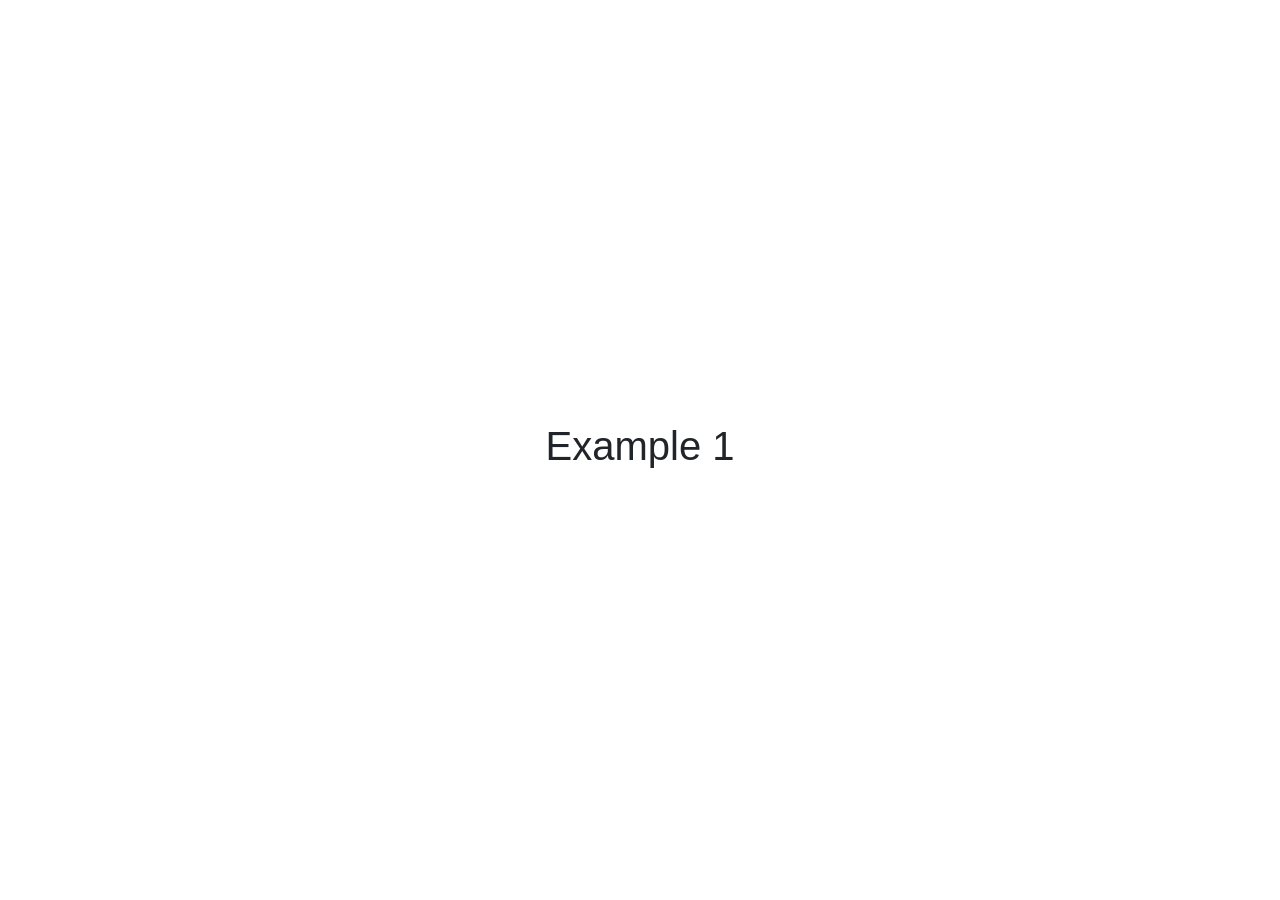
==== example1.html @ 4259f58c "Buttons" ====
<html lang="en">
<head>
   <meta charset="UTF-8">
   <meta name="viewport" content="width=device-width, initial-scale=1.0">
   <title>My Second Website</title>
   <link rel="stylesheet" href="https://cdn.jsdelivr.net/npm/bootstrap@4.5.3/dist/css/bootstrap.min.css" integrity="sha384-TX8t27EcRE3e/ihU7zmQxVncDAy5uIKz4rEkgIXeMed4M0jlfIDPvg6uqKI2xXr2" crossorigin="anonymous">
</head>
<body class="d-flex justify-content-center align-items-center min-vh-100">
   <div class="container text-center">
      <h1>Example 1</h1>
   </div>
</body>
</html>
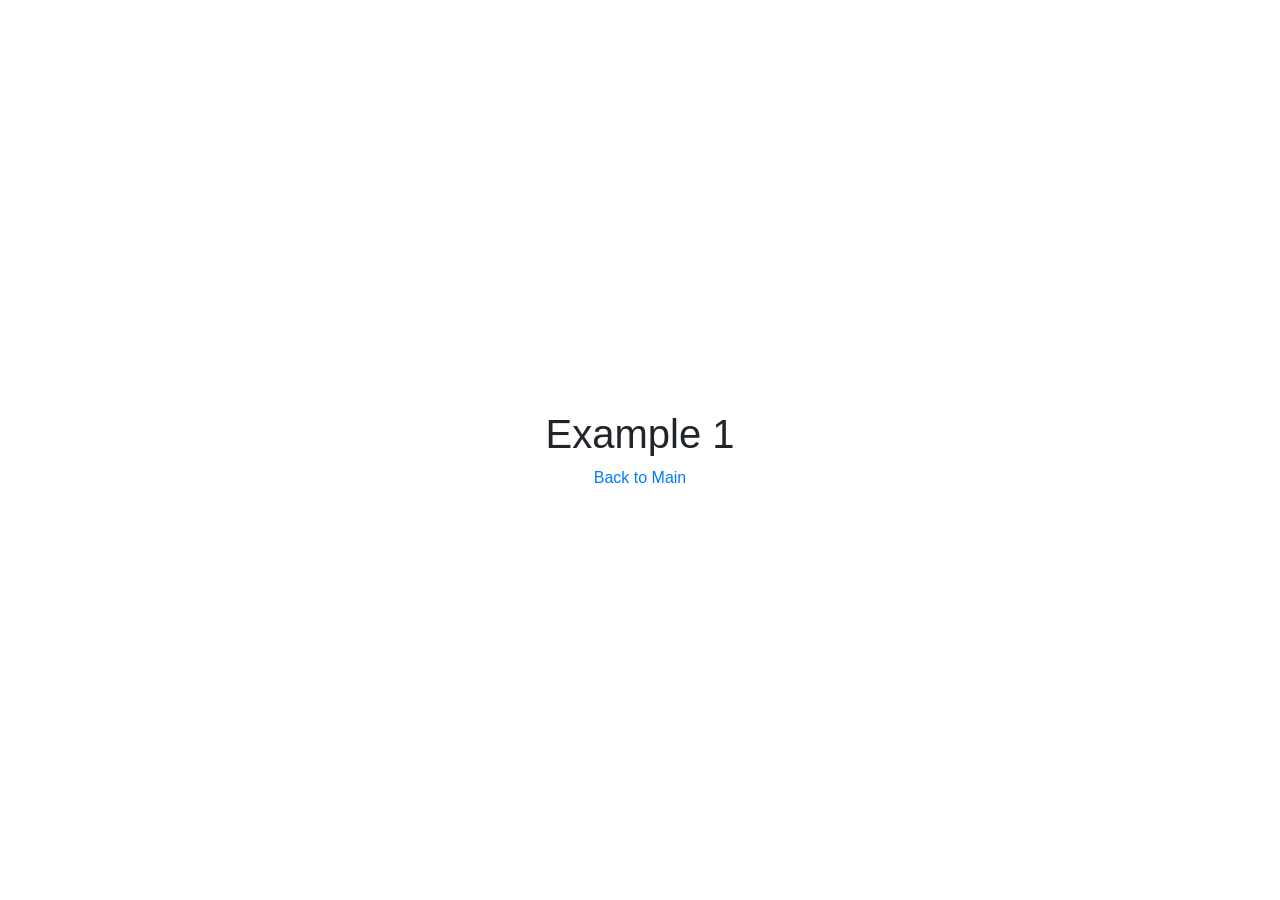
==== commit 22364c4f: "Edits" ====
--- a/example1.html
+++ b/example1.html
@@ -8,6 +8,7 @@
 <body class="d-flex justify-content-center align-items-center min-vh-100">
    <div class="container text-center">
       <h1>Example 1</h1>
+      <a href="index.html">Back to Main</a>
    </div>
 </body>
 </html>
